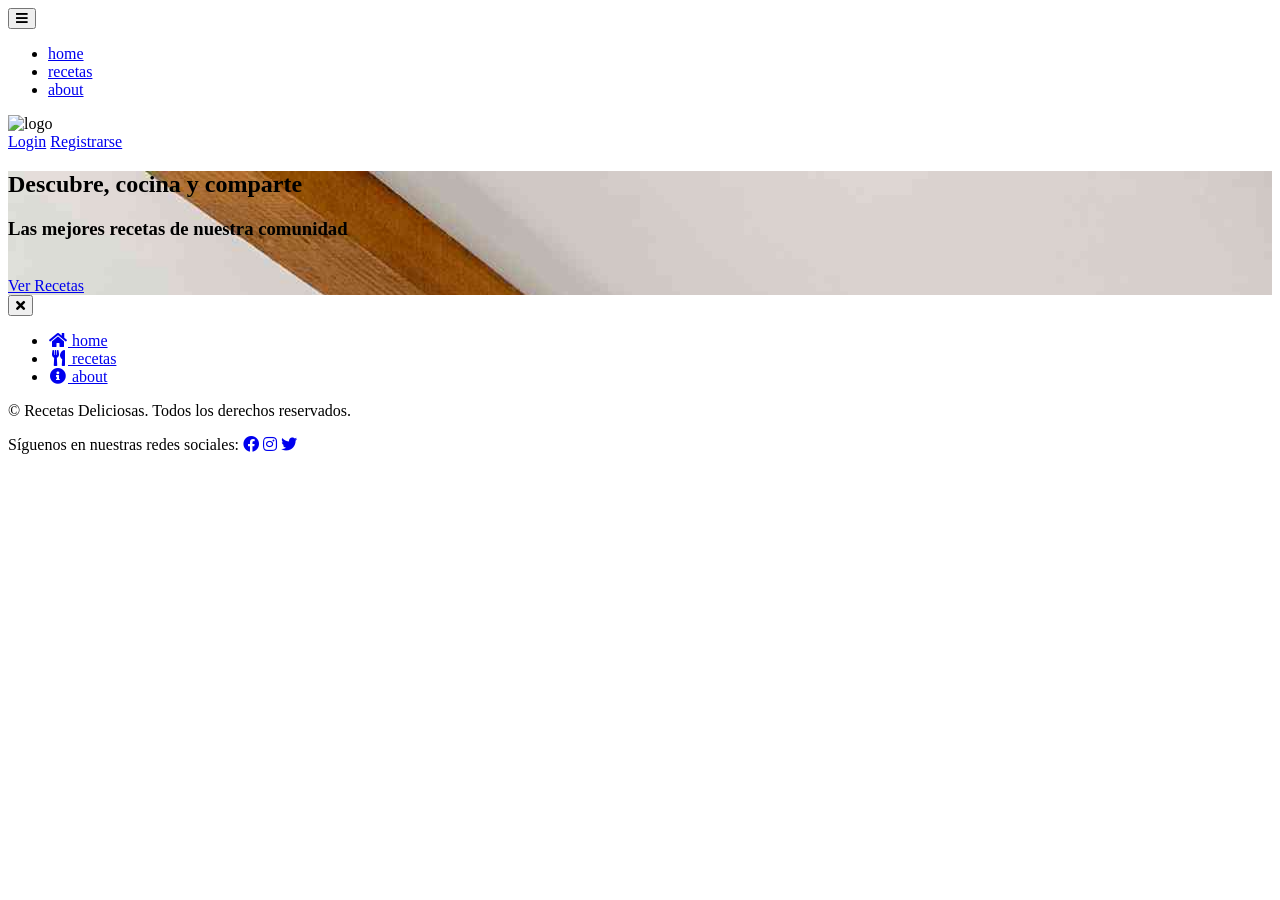
==== target/classes/static/index.html @ 8a0bfcc8 "Fixing error after crash" ====
<!DOCTYPE html>
<html lang="en">
<head>
    <meta charset="UTF-8" />
    <meta name="viewport" content="width=device-width, initial-scale=1.0" />
    <link rel="stylesheet" href="https://cdnjs.cloudflare.com/ajax/libs/font-awesome/5.14.0/css/all.min.css"/>
    <link rel="stylesheet" href="/css/index.css" />
    <title>Home | Recetas Deliciosas</title>
</head>
<body>
<!-- navbar -->
<nav class="navbar">
    <div class="nav-center">
        <!-- links -->
        <div>
            <button class="toggle-nav">
                <i class="fas fa-bars"></i>
            </button>
            <ul class="nav-links">
                <li>
                    <a href="home.html" class="nav-link">
                        home
                    </a>
                </li>
                <li>
                    <a href="/public-views/recetas.html" class="nav-link">
                        recetas
                    </a>
                </li>
                <li>
                    <a href="/public-views/about.html" class="nav-link">
                        about
                    </a>
                </li>
            </ul>
        </div>
        <!-- logo -->
        <img src="/images/cocinera.jpg" class="nav-logo" alt="logo" />
        <!-- auth links -->
        <div class="toggle-container">
            <a href="/public-views/login.html" class="nav-link">Login</a>
            <a href="/public-views/registro.html" class="nav-link">Registrarse</a>
        </div>
    </div>
</nav>

<section class="hero" style="background-image: url('./images/cooking-hero.jpg');">
    <div class="hero-container">
        <h1 class="text-slanted">
            Descubre, cocina y comparte
        </h1>
        <h3>Las mejores recetas de nuestra comunidad</h3>
        <br>
        <a href="/public-views/recetas.html" class="hero-btn">
            Ver Recetas
        </a>
    </div>
</section>
<!-- sidebar -->
<div class="sidebar-overlay">
    <aside class="sidebar">
        <!-- close -->
        <button class="sidebar-close">
            <i class="fas fa-times"></i>
        </button>
        <!-- links -->
        <ul class="sidebar-links">
            <li>
                <a href="home.html" class="sidebar-link">
                    <i class="fas fa-home fa-fw"></i>
                    home
                </a>
            </li>
            <li>
                <a href="/public-views/recetas.html" class="sidebar-link">
                    <i class="fas fa-utensils fa-fw"></i>
                    recetas
                </a>
            </li>
            <li>
                <a href="/public-views/about.html" class="sidebar-link">
                    <i class="fas fa-info-circle fa-fw"></i>
                    about
                </a>
            </li>
        </ul>
    </aside>
</div>

<!-- Footer Section -->
<footer class="footer">
    <div class="footer-container">
        <p>&copy; <span id="current-year"></span> Recetas Deliciosas. Todos los derechos reservados.</p>
        <p>
            Síguenos en nuestras redes sociales:
            <a href="https://es-es.facebook.com/" target="_blank"><i class="fab fa-facebook"></i></a>
            <a href="https://www.instagram.com/" target="_blank"><i class="fab fa-instagram"></i></a>
            <a href="https://x.com/" target="_blank"><i class="fab fa-twitter"></i></a>
        </p>
    </div>
</footer>

<script src="/js/updateYear.js"></script>

</body>
</html>
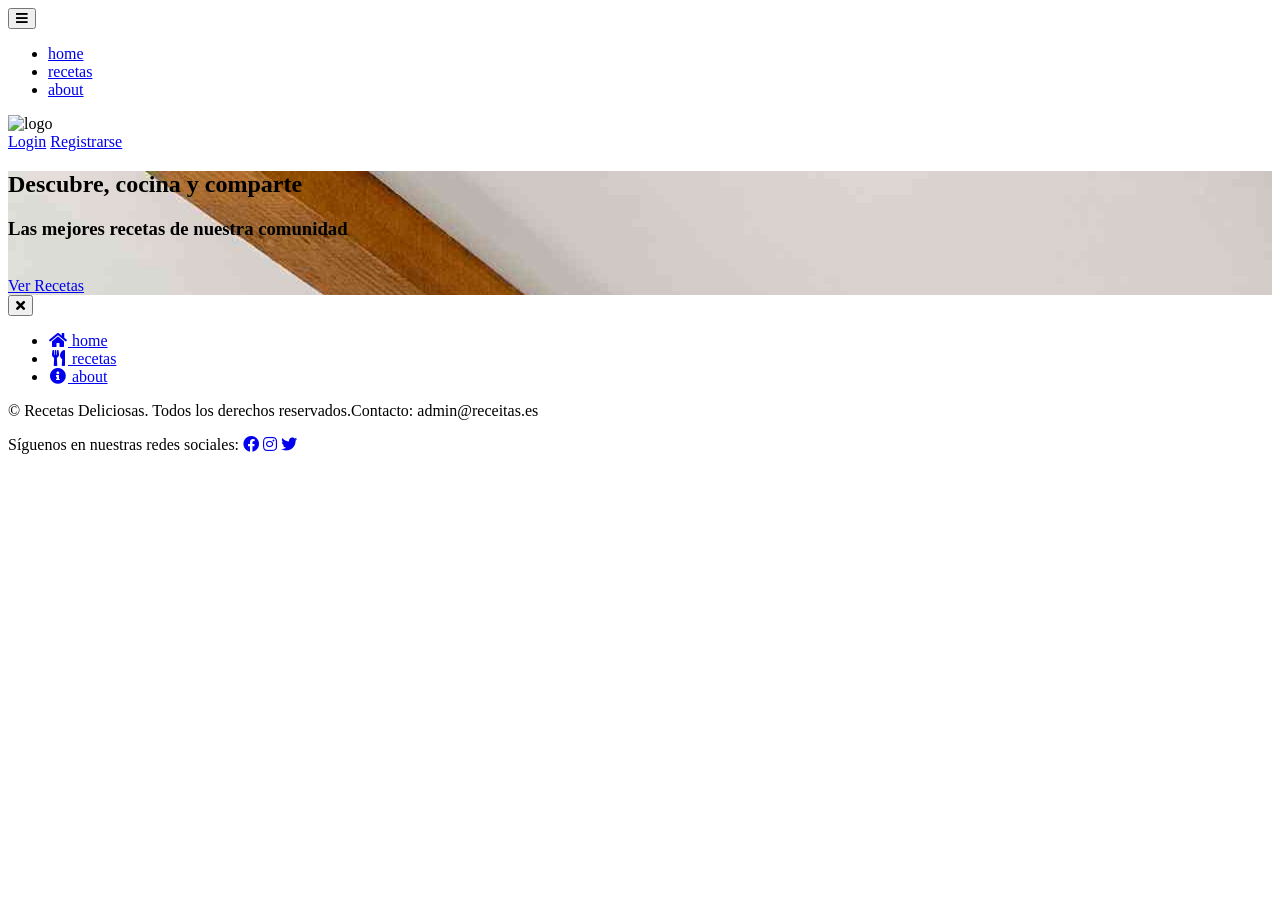
==== commit 80d7157d: "fix: added email admin contact in html views" ====
--- a/target/classes/static/index.html
+++ b/target/classes/static/index.html
@@ -90,7 +90,7 @@
 <!-- Footer Section -->
 <footer class="footer">
     <div class="footer-container">
-        <p>&copy; <span id="current-year"></span> Recetas Deliciosas. Todos los derechos reservados.</p>
+        <p>&copy; <span id="current-year"></span> Recetas Deliciosas. Todos los derechos reservados.Contacto: admin@receitas.es</p>
         <p>
             Síguenos en nuestras redes sociales:
             <a href="https://es-es.facebook.com/" target="_blank"><i class="fab fa-facebook"></i></a>
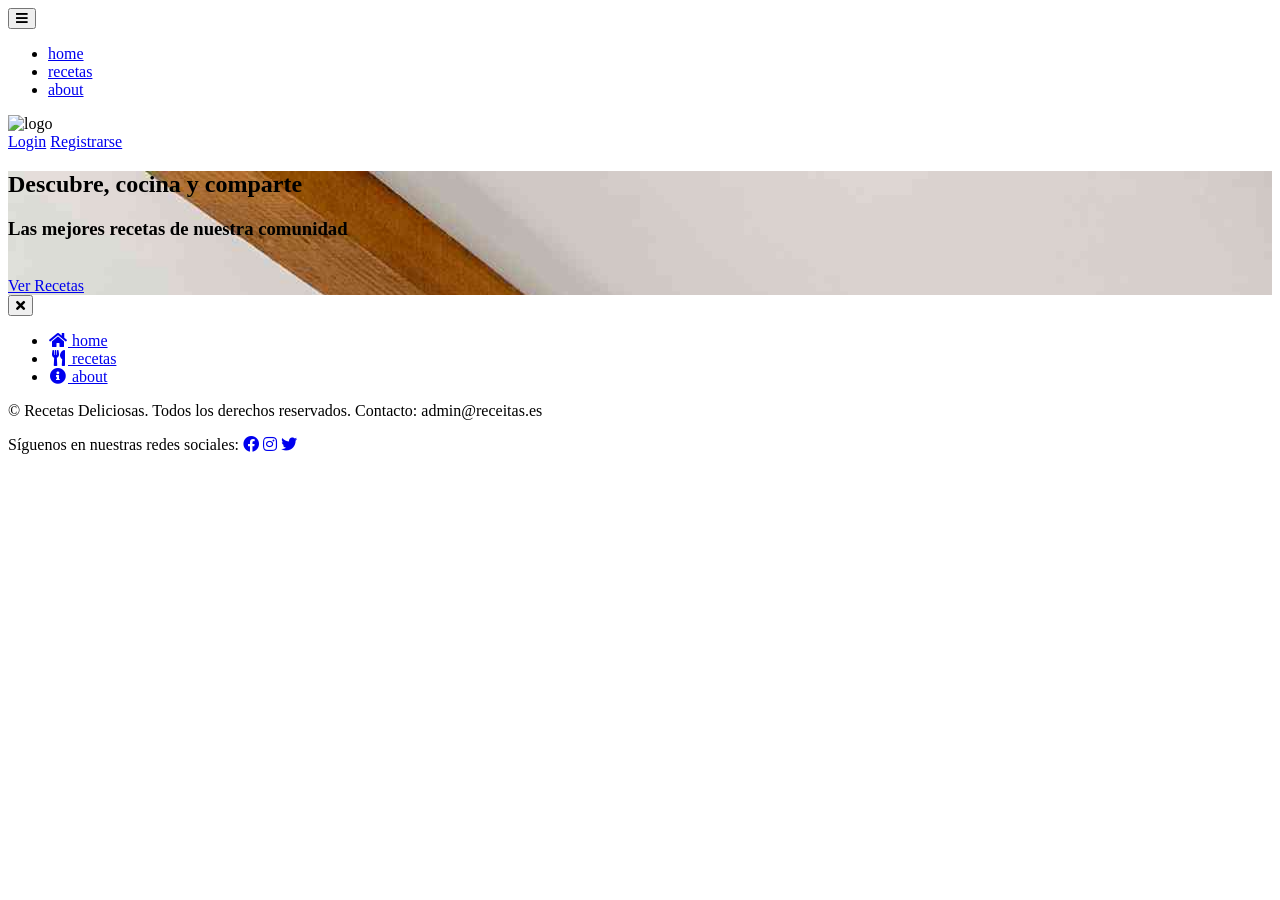
==== commit 3bee48d4: "fill bbdd with users and recipes and other small changes" ====
--- a/target/classes/static/index.html
+++ b/target/classes/static/index.html
@@ -90,7 +90,7 @@
 <!-- Footer Section -->
 <footer class="footer">
     <div class="footer-container">
-        <p>&copy; <span id="current-year"></span> Recetas Deliciosas. Todos los derechos reservados.Contacto: admin@receitas.es</p>
+        <p>&copy; <span id="current-year"></span> Recetas Deliciosas. Todos los derechos reservados. Contacto: admin@receitas.es</p>
         <p>
             Síguenos en nuestras redes sociales:
             <a href="https://es-es.facebook.com/" target="_blank"><i class="fab fa-facebook"></i></a>
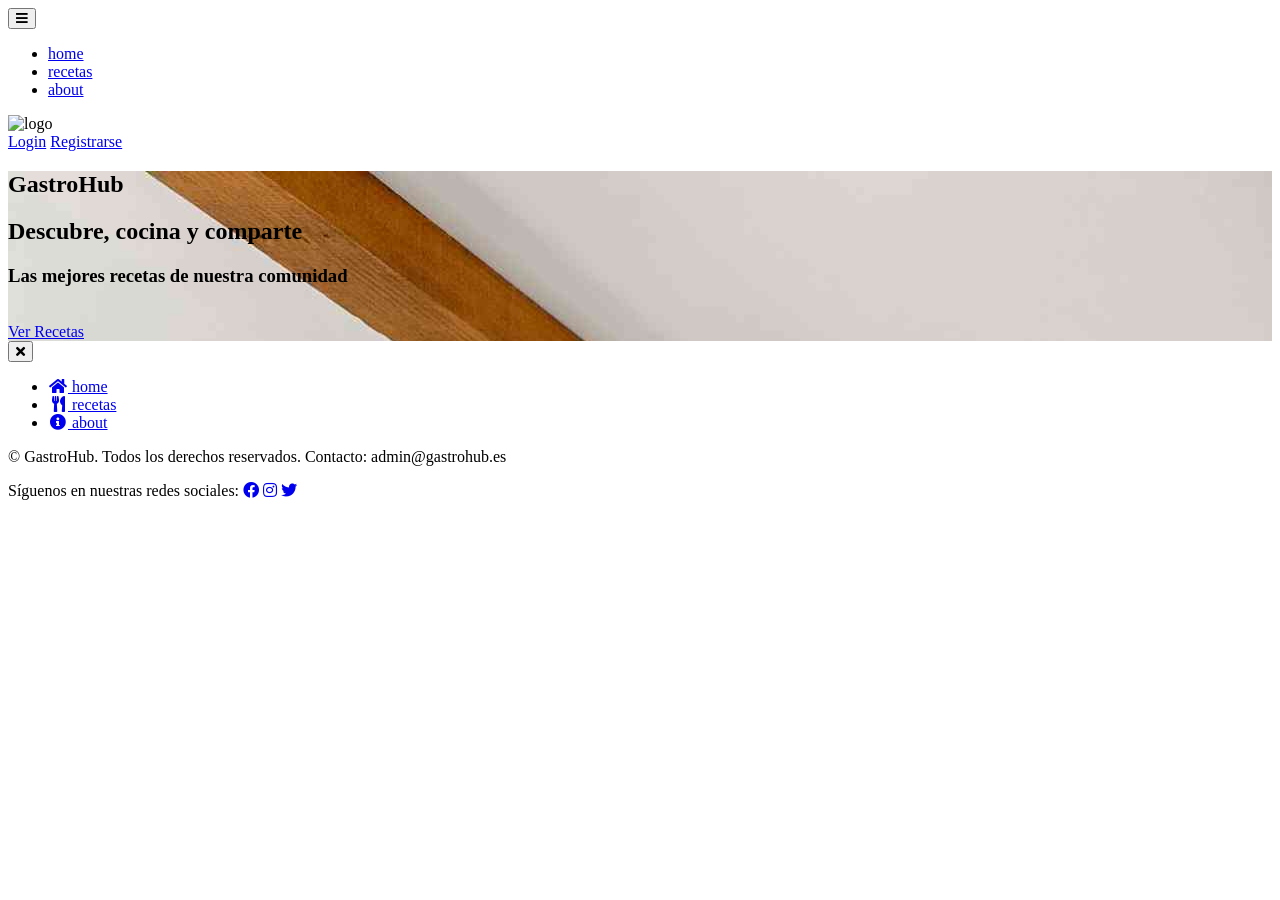
==== commit e10651c5: "fix: update configuration docker-compose file, add functionality to the side bar, fix bugs, test web" ====
--- a/target/classes/static/index.html
+++ b/target/classes/static/index.html
@@ -18,7 +18,7 @@
             </button>
             <ul class="nav-links">
                 <li>
-                    <a href="home.html" class="nav-link">
+                    <a href="home.html" class="nav-link ">
                         home
                     </a>
                 </li>
@@ -46,9 +46,10 @@
 
 <section class="hero" style="background-image: url('./images/cooking-hero.jpg');">
     <div class="hero-container">
-        <h1 class="text-slanted">
+        <h1 class="text-slanted">GastroHub</h1>
+        <h2 class="text-slanted">
             Descubre, cocina y comparte
-        </h1>
+        </h2>
         <h3>Las mejores recetas de nuestra comunidad</h3>
         <br>
         <a href="/public-views/recetas.html" class="hero-btn">
@@ -90,7 +91,7 @@
 <!-- Footer Section -->
 <footer class="footer">
     <div class="footer-container">
-        <p>&copy; <span id="current-year"></span> Recetas Deliciosas. Todos los derechos reservados. Contacto: admin@receitas.es</p>
+        <p>&copy; <span id="current-year"></span> GastroHub. Todos los derechos reservados. Contacto: admin@gastrohub.es</p>
         <p>
             Síguenos en nuestras redes sociales:
             <a href="https://es-es.facebook.com/" target="_blank"><i class="fab fa-facebook"></i></a>
@@ -101,6 +102,7 @@
 </footer>
 
 <script src="/js/updateYear.js"></script>
+<script src="/js/sidebar.js"></script>
 
 </body>
 </html>
